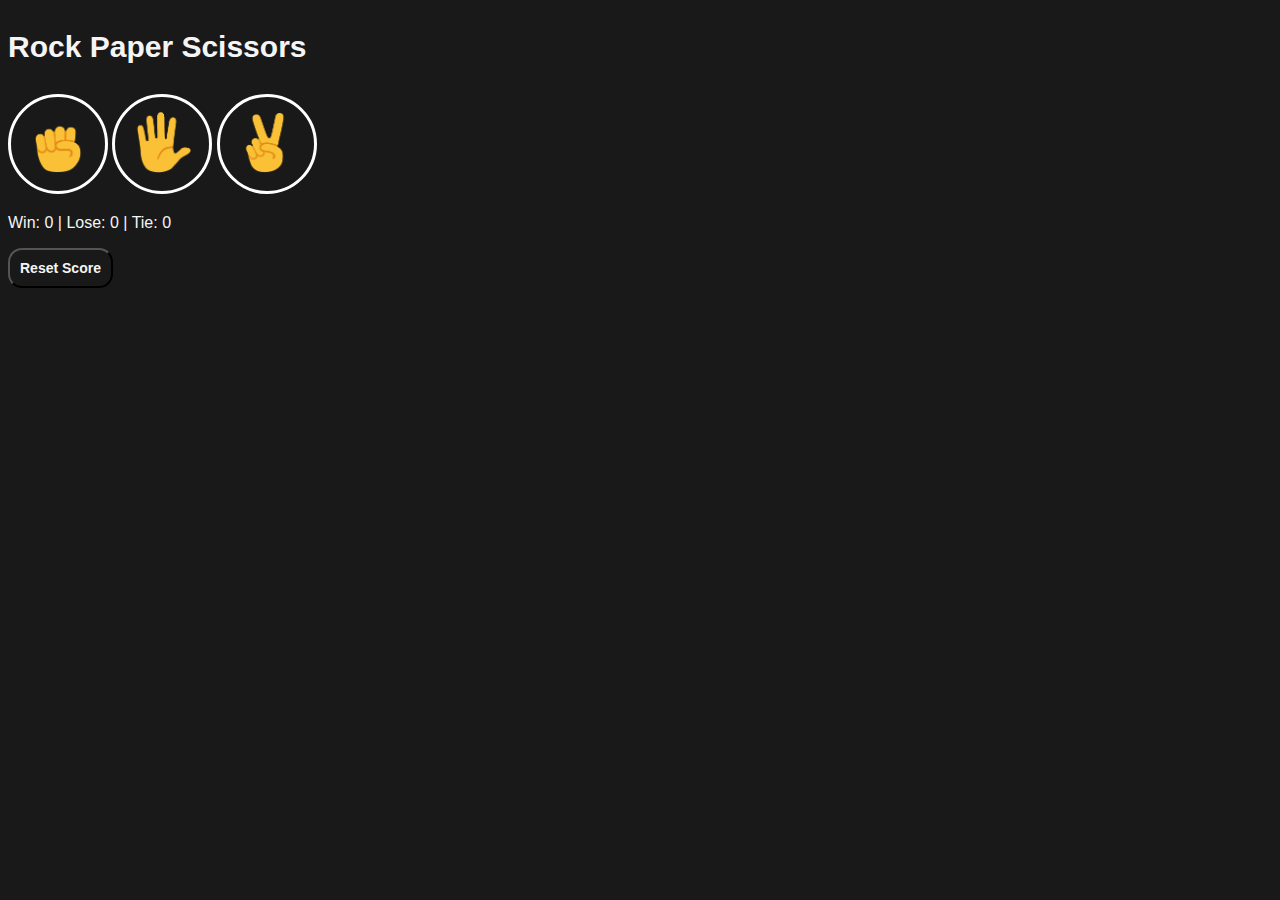
==== Rock_Paper_Scissors/Rock_Paper_Scissors.html @ b8cab0c8 "Add files via upload" ====
<!DOCTYPE html>
<html>
  <head>
    <title>Rock Paper Scissors</title>
    <link rel="stylesheet" href="Rock_Paper_Scissors.css">
  </head>
  <body>
    <p class="p1">
      Rock Paper Scissors
    </p>
    <button class="R" onclick="
    PlayGame('Rock');
    "><img src="RPS_img/rock-emoji.png" ></button>

    <button class="P" onclick="
    PlayGame('Paper');
    "><img src="RPS_img/paper-emoji.png" ></button>

    <button class="S" onclick="
    PlayGame('Scissors');
    "><img src="RPS_img/scissors-emoji.png" ></button>


    <p class="result"> </p>
    <p class="move"> </p>
    <p class="score"> </p>

    <button class="Re" onclick="
    score.win = 0;
    score.lose = 0;
    score.tie = 0;
    localStorage.removeItem('score');
    document.querySelector('.score').innerHTML = `Win: ${score.win} | Lose: ${score.lose} | Tie: ${score.tie}`;
    "> Reset Score </button>

    <script src="Rock_Paper_Scissors.js"></script>
  </body>
</html>
---- Rock_Paper_Scissors/Rock_Paper_Scissors.css ----
body{
  background-color: rgb(25, 25, 25);
  color: whitesmoke;
  font-family: Arial, Helvetica, sans-serif;
}
.p1{
  font-size: 30px;
  font-weight: bold;
}
button img{
  width: 75%;
}
p img{
  width: 40px;
}
.R,.P,.S{
  width: 100px;
  height: 100px;
  border-radius: 50px;
  background-color: rgb(25, 25, 25);
  border: solid;
  border-color: white;
  cursor: pointer;
}
.result{
  font-size: 20px;
  font-weight: bold;
}
.Re{
  padding: 10px;
  background-color: whitesmoke;
  border-radius: 14px;
  font-size: 14px;
  font-weight: bold;
  background-color: rgb(25, 25, 25);
  cursor: pointer;
  color: whitesmoke;
}
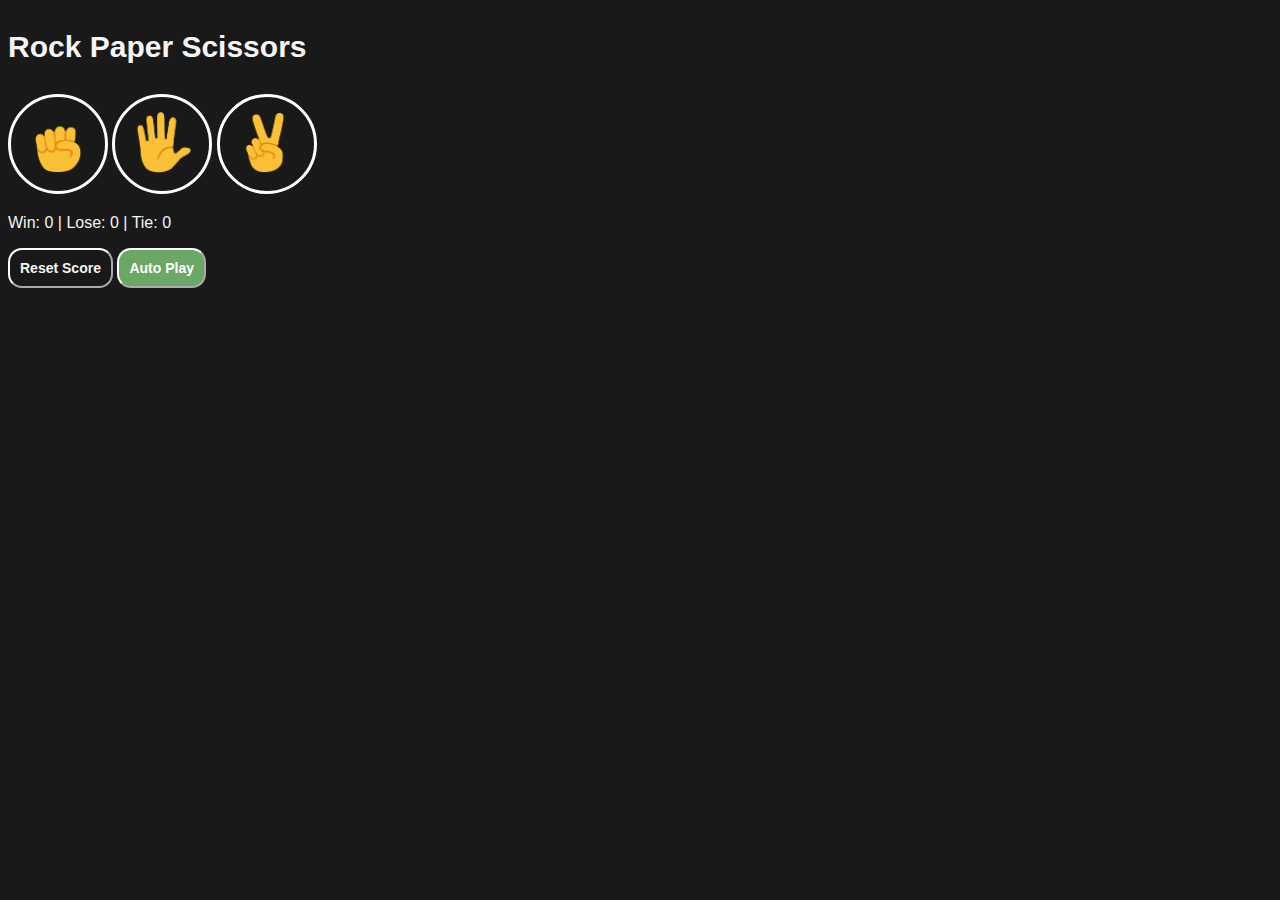
==== commit b497a923: "Add files via upload" ====
--- a/Rock_Paper_Scissors/Rock_Paper_Scissors.html
+++ b/Rock_Paper_Scissors/Rock_Paper_Scissors.html
@@ -10,15 +10,15 @@
     </p>
     <button class="R" onclick="
     PlayGame('Rock');
-    "><img src="RPS_img/rock-emoji.png" ></button>
+    "><img src="RPS_img/Rock-emoji.png" ></button>
 
     <button class="P" onclick="
     PlayGame('Paper');
-    "><img src="RPS_img/paper-emoji.png" ></button>
+    "><img src="RPS_img/Paper-emoji.png" ></button>
 
     <button class="S" onclick="
     PlayGame('Scissors');
-    "><img src="RPS_img/scissors-emoji.png" ></button>
+    "><img src="RPS_img/Scissors-emoji.png" ></button>
 
 
     <p class="result"> </p>
@@ -32,7 +32,11 @@
     localStorage.removeItem('score');
     document.querySelector('.score').innerHTML = `Win: ${score.win} | Lose: ${score.lose} | Tie: ${score.tie}`;
     "> Reset Score </button>
+    <button class="auto" onclick="
+      stopauto();
+      autoplay();
+    ">Auto Play</button>
 
     <script src="Rock_Paper_Scissors.js"></script>
   </body>
-</html>+</html>
--- a/Rock_Paper_Scissors/Rock_Paper_Scissors.css
+++ b/Rock_Paper_Scissors/Rock_Paper_Scissors.css
@@ -26,7 +26,7 @@
   font-size: 20px;
   font-weight: bold;
 }
-.Re{
+.Re,.auto{
   padding: 10px;
   background-color: whitesmoke;
   border-radius: 14px;
@@ -35,4 +35,13 @@
   background-color: rgb(25, 25, 25);
   cursor: pointer;
   color: whitesmoke;
+  border-color: white;
+}
+.auto{
+  background-color: rgb(107, 167, 101);
+  color: rgb(255, 255, 255);
+}
+.notauto{
+  background-color: rgb(179, 98, 98);
+  color: rgb(255, 255, 255);
 }